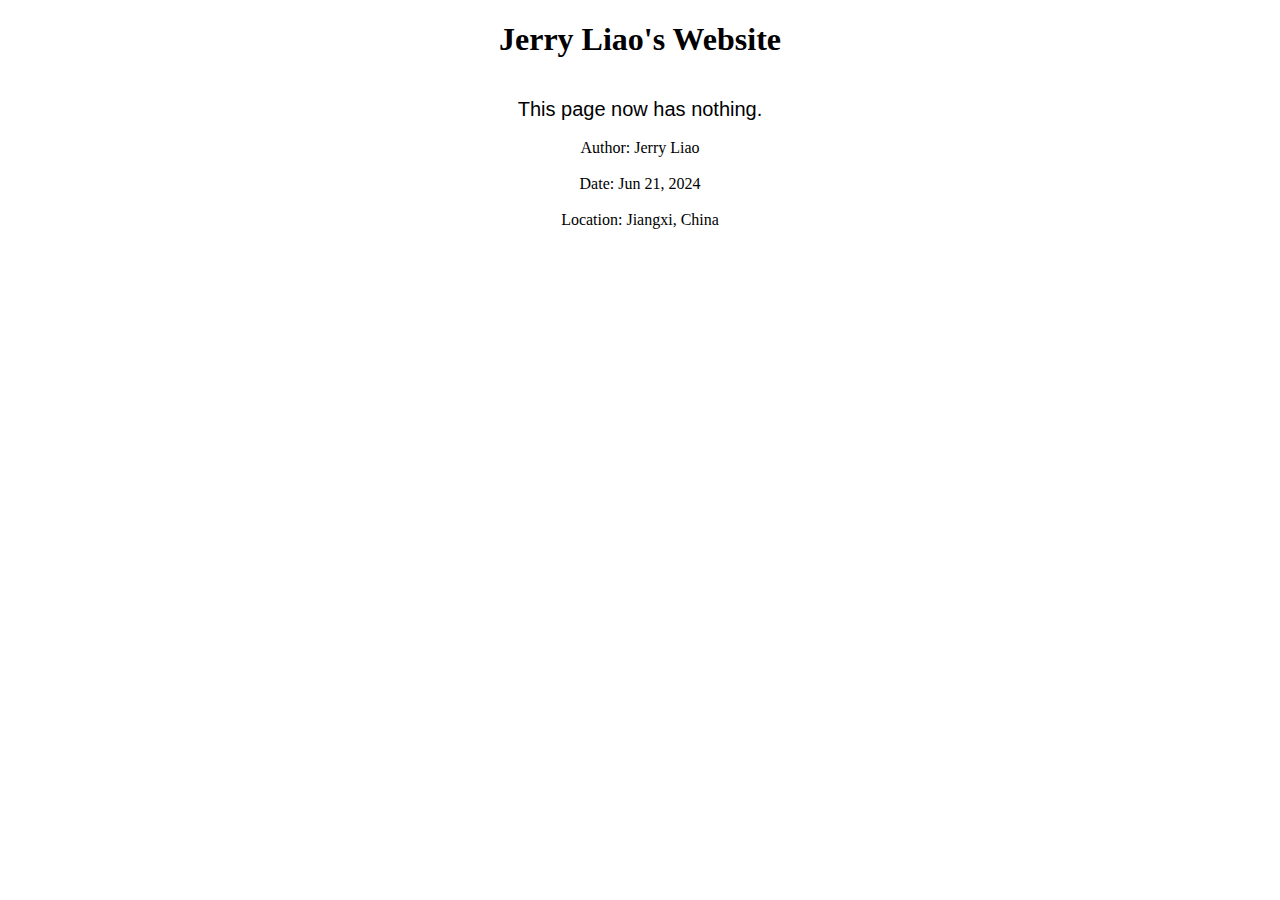
==== index.html @ e098395b "Add files via upload" ====
<!DOCTYPE html>
<html lang="zh">
<head>
    <meta charset="UTF-8">
    <title>Jerry Liao's Website</title>
</head>
<style>
    .cont {
        text-align: center;
    }
    .text{
        font-size: 20px;
        text-align: center;
        font-family: "Arial Black", Arial, sans-serif;
    }
</style>
<body>
<h1 class="cont">Jerry Liao's Website</h1><br>
<div class="text">This page now has nothing.</div>
<br>
<div class="cont">Author: Jerry Liao</div>
<br>
<div class="cont">Date: Jun 21, 2024</div>
<br>
<div class="cont">Location: Jiangxi, China</div>
<br>

</body>
</html>
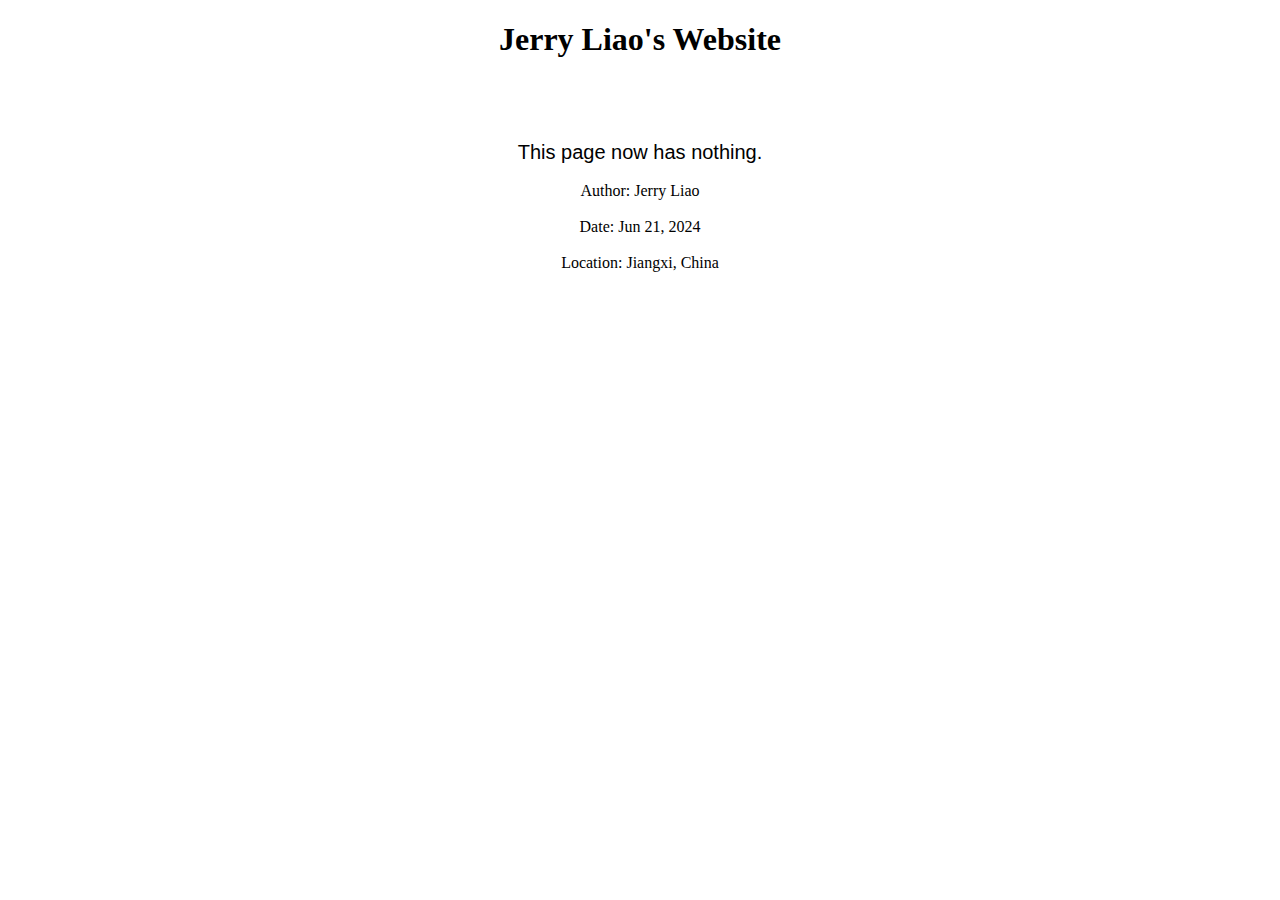
==== commit 548cefba: "Add files via upload" ====
--- a/index.html
+++ b/index.html
@@ -8,14 +8,34 @@
     .cont {
         text-align: center;
     }
-    .text{
+
+    .text {
         font-size: 20px;
         text-align: center;
         font-family: "Arial Black", Arial, sans-serif;
     }
+    #current-time{
+        font-size: 25px;
+        text-align: center;
+    }
+
 </style>
+<script>
+    function updateTime() {
+        let now = new Date();
+        let hours = now.getHours();
+        let minutes = now.getMinutes();
+        let seconds = now.getSeconds();
+        let timeString = hours + ':' + (minutes < 10 ? '0' : '') + minutes + ':' + (seconds < 10 ? '0' : '') + seconds;
+        document.getElementById('current-time').innerText = "Present Time:" + timeString;
+    }
+
+    // 每秒更新一次时间
+    setInterval(updateTime, 1000);
+</script>
 <body>
 <h1 class="cont">Jerry Liao's Website</h1><br>
+<p id="current-time"></p><br>
 <div class="text">This page now has nothing.</div>
 <br>
 <div class="cont">Author: Jerry Liao</div>
@@ -25,5 +45,6 @@
 <div class="cont">Location: Jiangxi, China</div>
 <br>
 
+
 </body>
 </html>